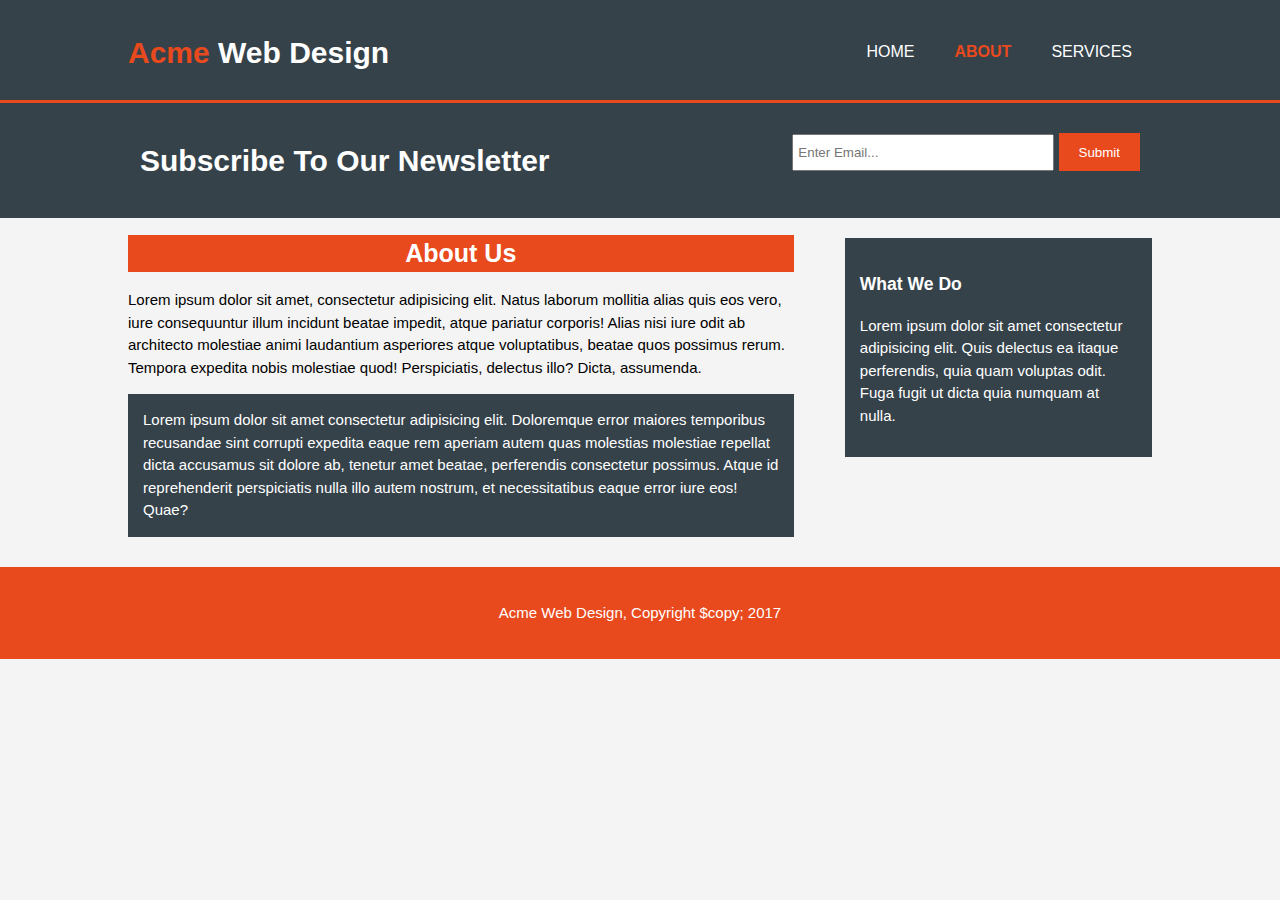
==== about.html @ a524e8ce "first commit" ====
<!DOCTYPE html>
<html lang="en">
	<head>
		<meta charset="UTF-8" />
		<meta http-equiv="X-UA-Compatible" content="IE=edge" />
		<meta name="viewport" content="width=device-width, initial-scale=1.0" />
		<meta name="description" content="Affordable and professional web design" />
		<meta
			name="keywords"
			content="web design, affordable web design, professional web design"
		/>
		<meta name="author" content="Aditya Chakraborty" />
		<title>Acme Web Design | About</title>
		<link rel="stylesheet" href="style.css" />
	</head>
	<body>
		<header>
			<div class="container">
				<div id="branding">
					<h1><span class="highlight">Acme</span> Web Design</h1>
				</div>
				<nav>
					<ul>
						<li><a href="index.html">Home</a></li>
						<li class="current"><a href="about.html">About</a></li>
						<li><a href="services.html">Services</a></li>
					</ul>
				</nav>
			</div>
		</header>

		<!-- Newsletter -->
		<section id="newsletter">
			<div class="container">
				<h1>Subscribe To Our Newsletter</h1>
				<form>
					<input type="email" name="email" placeholder="Enter Email..." />
					<button type="submit" class="btn-submit">Submit</button>
				</form>
			</div>
		</section>

		<!-- Boxes -->
		<section id="main">
			<div class="container">
				<article id="main-col">
					<h1 class="page-title">About Us</h1>
					<p>
						Lorem ipsum dolor sit amet, consectetur adipisicing elit. Natus
						laborum mollitia alias quis eos vero, iure consequuntur illum
						incidunt beatae impedit, atque pariatur corporis! Alias nisi iure
						odit ab architecto molestiae animi laudantium asperiores atque
						voluptatibus, beatae quos possimus rerum. Tempora expedita nobis
						molestiae quod! Perspiciatis, delectus illo? Dicta, assumenda.
					</p>
					<p class="dark">
						Lorem ipsum dolor sit amet consectetur adipisicing elit. Doloremque
						error maiores temporibus recusandae sint corrupti expedita eaque rem
						aperiam autem quas molestias molestiae repellat dicta accusamus sit
						dolore ab, tenetur amet beatae, perferendis consectetur possimus.
						Atque id reprehenderit perspiciatis nulla illo autem nostrum, et
						necessitatibus eaque error iure eos! Quae?
					</p>
				</article>

				<aside id="sidebar">
					<div class="dark">
						<h3>What We Do</h3>
						<p>
							Lorem ipsum dolor sit amet consectetur adipisicing elit. Quis
							delectus ea itaque perferendis, quia quam voluptas odit. Fuga
							fugit ut dicta quia numquam at nulla.
						</p>
					</div>
				</aside>
			</div>
		</section>

		<!-- Footer -->
		<footer>
			<p>Acme Web Design, Copyright $copy; 2017</p>
		</footer>
	</body>
</html>
---- style.css ----
body {
	font: 15px/1.5 Arial, Helvetica, sans-serif;
	padding: 0;
	margin: 0;
	background-color: #f4f4f4;
}

/* Global */
.container {
	width: 80%;
	margin: auto;
	overflow: hidden;
}

ul {
	list-style: none;
	margin: 0;
	padding: 0;
}

.btn-submit {
	height: 38px;
	background-color: #e8491d;
	border: none;
	padding-left: 20px;
	padding-right: 20px;
	color: #fff;
	cursor: pointer;
}

.dark {
	padding: 15px;
	background-color: #35424a;
	color: #fff;
	margin-top: 10px;
	margin-bottom: 10px;
}

/* Header */
header {
	background-color: #35424a;
	color: #fff;
	padding-top: 30px;
	min-height: 70px;
	border-bottom: 3px solid #e8491d;
}

header a {
	color: #fff;
	text-decoration: none;
	text-transform: uppercase;
	font-size: 16px;
}

header li {
	float: left;
	display: inline;
	padding: 0 20px;
}

header #branding {
	float: left;
}

header #branding h1 {
	margin: 0;
}

header nav {
	float: right;
	margin-top: 10px;
}

header .highlight,
header .current a {
	color: #e8491d;
	font-weight: bold;
}

header a:hover {
	color: #ccc;
	font-weight: bold;
}

/* Showcase */
#showcase {
	background: url('images/showcase.jpg') no-repeat 0 -400px;
	min-height: 400px;
	text-align: center;
	color: #fff;
}

#showcase h1 {
	margin-top: 100px;
	font-size: 55px;
	margin-bottom: 10px;
}

#showcase p {
	font-size: 20px;
}

/* Newsletter */
#newsletter {
	padding: 15px;
	color: #fff;
	background-color: #35424a;
}

#newsletter h1 {
	float: left;
}

#newsletter form {
	float: right;
	margin-top: 15px;
}

#newsletter input[type='email'] {
	padding: 4px;
	height: 25px;
	width: 250px;
}

/* Boxes */
#boxes {
	margin-top: 20px;
}

#boxes .box {
	float: left;
	width: 30%;
	padding: 10px;
	text-align: center;
}

#boxes .box img {
	width: 90px;
}

/* Sidebar */
aside#sidebar {
	float: right;
	width: 30%;
	margin-top: 10px;
}

aside#sidebar .quote input,
aside#sidebar .quote textarea {
	width: 90%;
	padding: 5px;
}

/* Main-col */
article#main-col {
	float: left;
	width: 65%;
}

article .page-title {
	background-color: #e8491d;
	color: #fff;
	text-align: center;
	font-size: 25px;
}

/* Services */
ul#services li {
	list-style: none;
	padding: 20px;
	border: #ccc solid 1px;
	margin-bottom: 5px;
	background-color: #e6e6e6;
}

/* Footer */
footer {
	padding: 20px;
	margin-top: 20px;
	color: #fff;
	background-color: #e8491d;
	text-align: center;
}

/* Media Queries */
@media (max-width: 768px) {
	header #branding,
	header nav,
	header nav li,
	#newsletter h1,
	#newsletter form,
	#boxes .box,
	article#main-col,
	aside#sidebar,
	aside form {
		float: none;
		text-align: center;
		width: 100%;
	}

	header {
		padding-bottom: 20px;
	}

	#showcase h1 {
		margin-top: 40px;
	}

	#newsletter button,
	.quote button {
		display: block;
		width: 100%;
	}

	#newsletter form input[type='email'] {
		width: 100%;
		margin-bottom: 5px;
	}
}
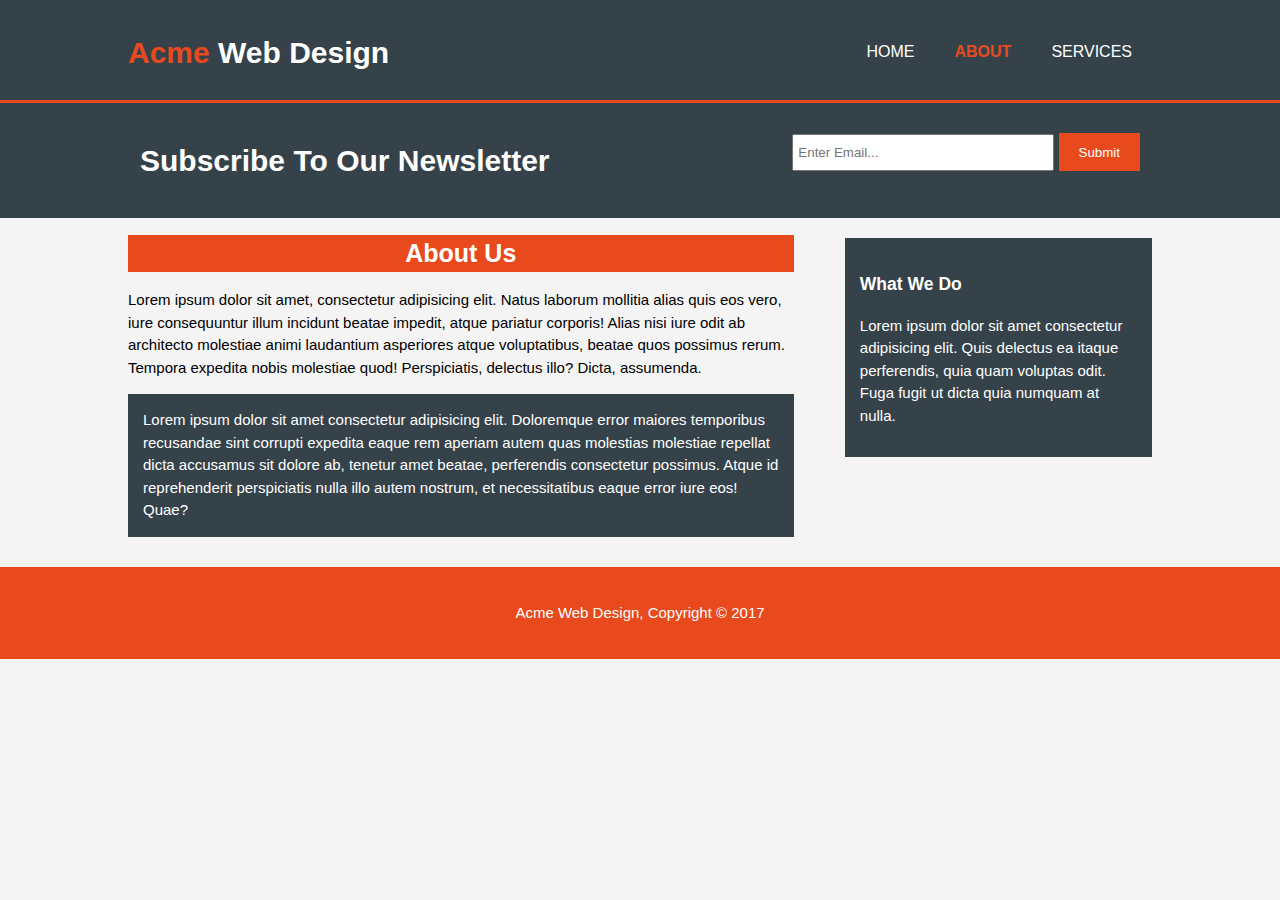
==== commit 096d8b60: "modified" ====
--- a/about.html
+++ b/about.html
@@ -78,7 +78,7 @@
 
 		<!-- Footer -->
 		<footer>
-			<p>Acme Web Design, Copyright $copy; 2017</p>
+			<p>Acme Web Design, Copyright &copy; 2017</p>
 		</footer>
 	</body>
 </html>
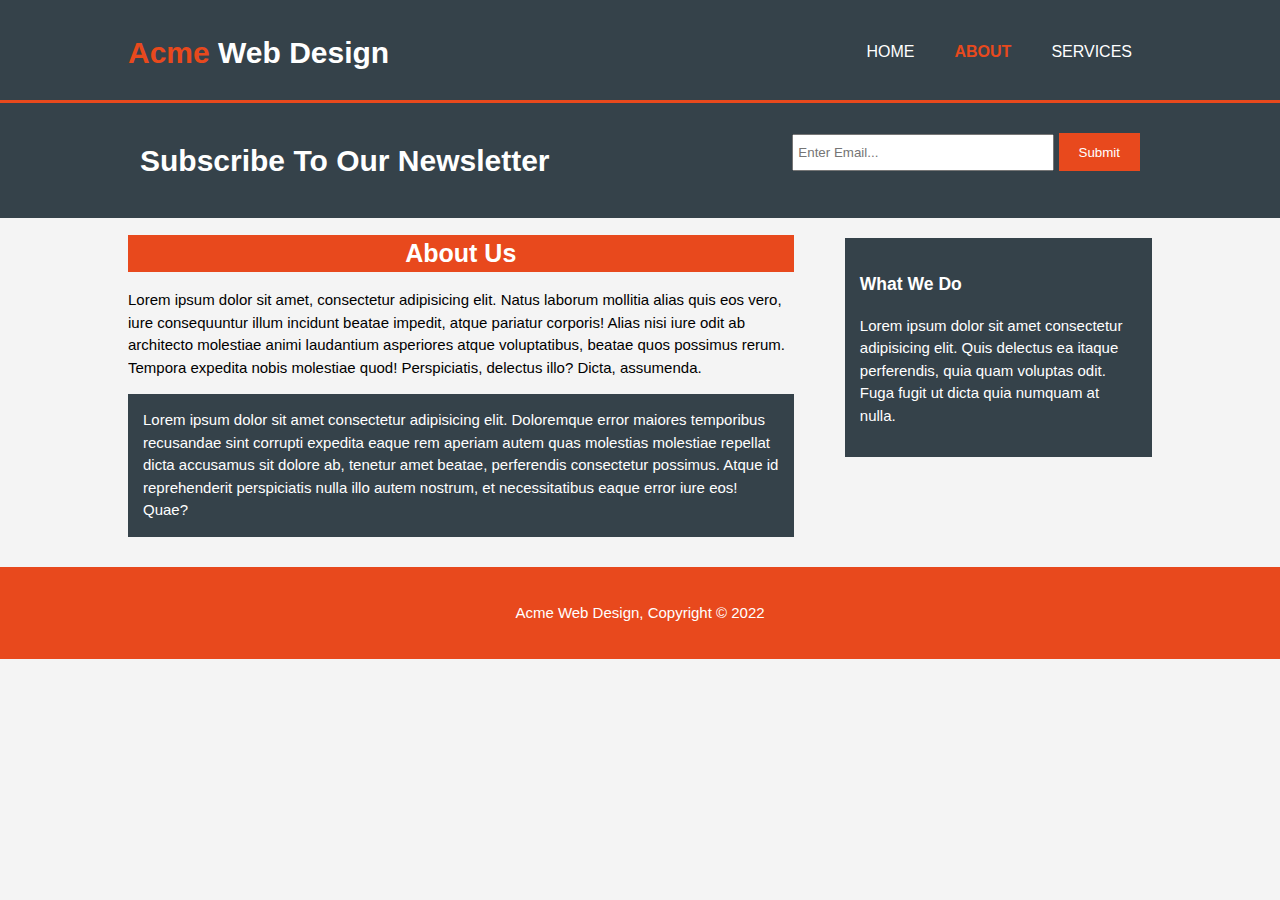
==== commit 443d9eff: "year modified" ====
--- a/about.html
+++ b/about.html
@@ -78,7 +78,7 @@
 
 		<!-- Footer -->
 		<footer>
-			<p>Acme Web Design, Copyright &copy; 2017</p>
+			<p>Acme Web Design, Copyright &copy; 2022</p>
 		</footer>
 	</body>
 </html>
